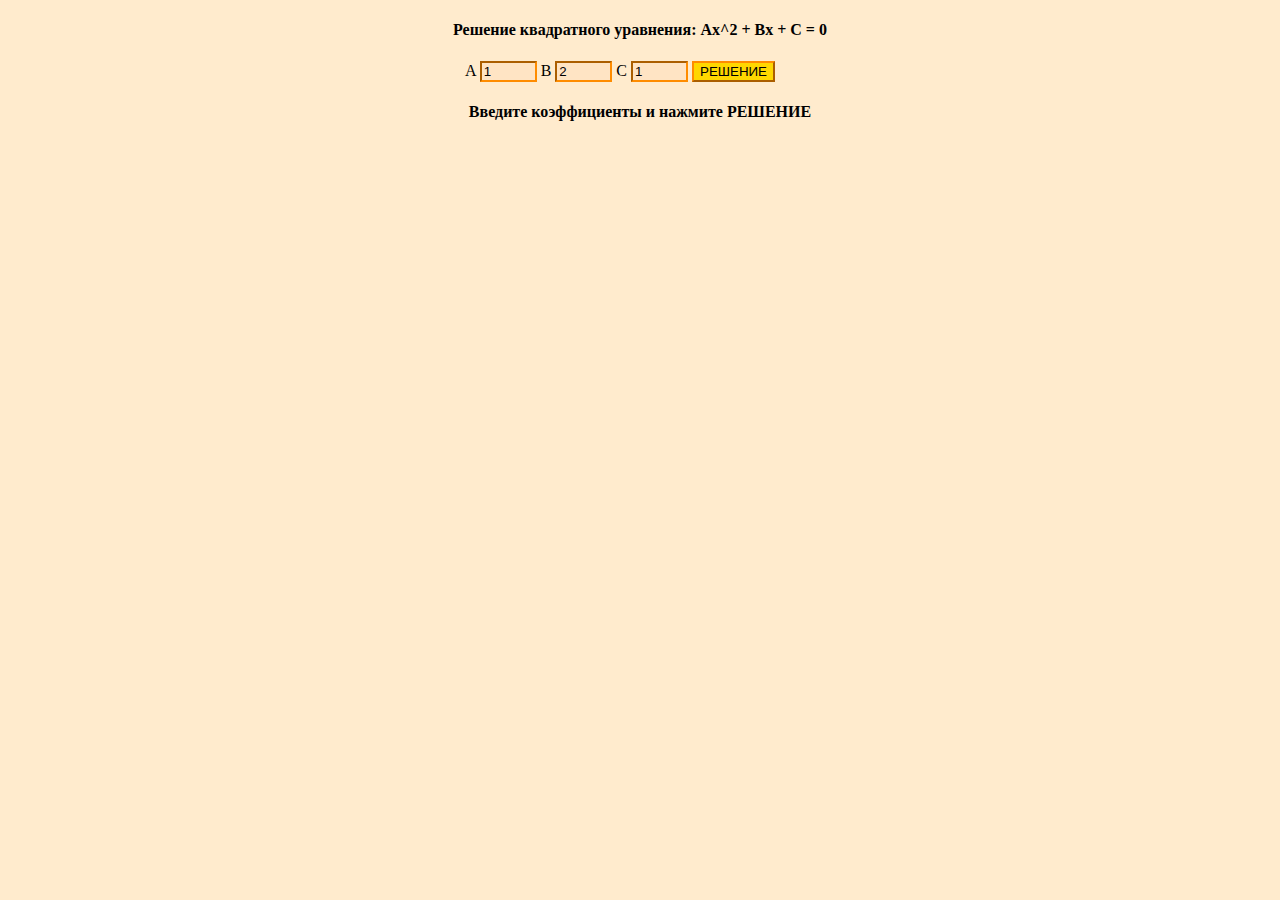
==== MyFirstWeb/src/main/webapp/index.html @ 8cf7329e "Web application" ====
<!DOCTYPE html>
<html lang="en">
<head>
    <meta charset="UTF-8">
    <link href="styles/style.css" rel="stylesheet">
    <title>Quadratic Equation</title>
    <script src="Solution.js"></script>
</head>
<body>
<h4>Решение квадратного уравнения: Ax^2 + Bx + C = 0</h4>
<form name="table">
    A <input class="field" name="A" type="text" value="1" size="4" title="Введите коээфициент А"pattern="^[1-9][0-9]?(\.[0-9]+)?">
    B <input class="field" name="B" type="text" value="2" size="4" title="Введите коээфициент В" pattern="[0-9]+(\.[0-9]+)?">
    C <input class="field" name="C" type="text" value="1" size="4" title="Введите коээфициент С" pattern="[0-9]+(\.[0-9]+)?">
    <input class="button" type="button" value="РЕШЕНИЕ" title="нажми", onclick="square_solution()">
</form>
<h4 id="square_solution">Введите коэффициенты и нажмите РЕШЕНИЕ</h4>
</body>
</html>
---- MyFirstWeb/src/main/webapp/styles/style.css ----
h4{
    font-style: normal;
    font-weight: bolder;
    font-size: medium;
    text-align: center;
}
form{
    margin: 0 auto;
    width:350px;
}
.field{
    background-color: bisque;
    border-color: darkorange;
}
.button {
    background-color: gold;
    border-color: darkorange;
}
html{
    background-color: blanchedalmond;
}
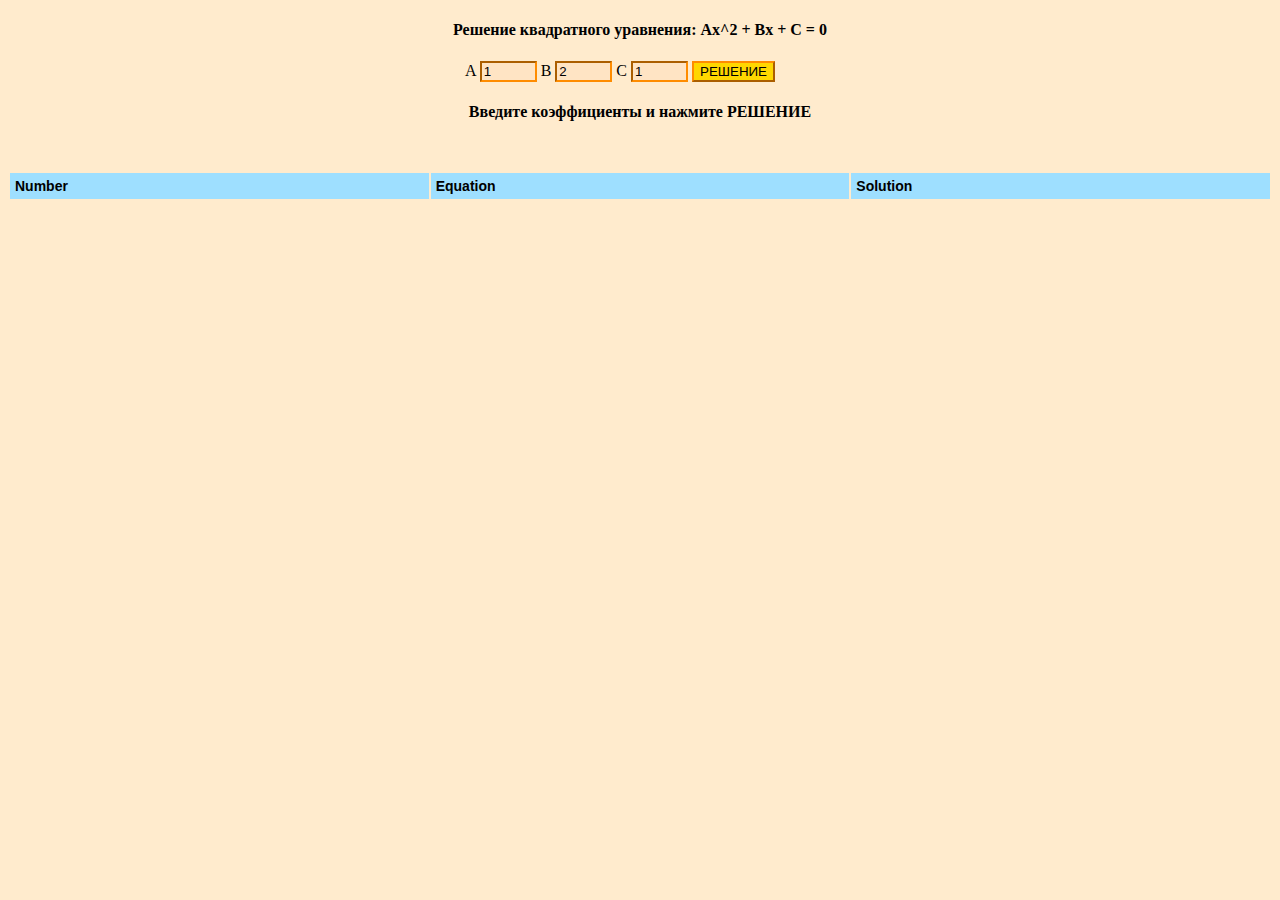
==== commit 1bcfc6d8: "Change" ====
--- a/MyFirstWeb/src/main/webapp/index.html
+++ b/MyFirstWeb/src/main/webapp/index.html
@@ -2,18 +2,31 @@
 <html lang="en">
 <head>
     <meta charset="UTF-8">
+    <script src="https://ajax.googleapis.com/ajax/libs/jquery/3.3.1/jquery.min.js"></script>
     <link href="styles/style.css" rel="stylesheet">
     <title>Quadratic Equation</title>
     <script src="Solution.js"></script>
+    <script src="table.js"></script>
 </head>
 <body>
 <h4>Решение квадратного уравнения: Ax^2 + Bx + C = 0</h4>
-<form name="table">
-    A <input class="field" name="A" type="text" value="1" size="4" title="Введите коээфициент А"pattern="^[1-9][0-9]?(\.[0-9]+)?">
-    B <input class="field" name="B" type="text" value="2" size="4" title="Введите коээфициент В" pattern="[0-9]+(\.[0-9]+)?">
-    C <input class="field" name="C" type="text" value="1" size="4" title="Введите коээфициент С" pattern="[0-9]+(\.[0-9]+)?">
-    <input class="button" type="button" value="РЕШЕНИЕ" title="нажми", onclick="square_solution()">
+<form id="form" name="table" action="#">
+    A <input class="field" id="A" type="text" value="1" size="4" title="Введите коээфициент А" pattern="^[1-9][0-9]?(\.[0-9]+)?$">
+    B <input class="field" id="B" type="text" value="2" size="4" title="Введите коээфициент В" pattern="[0-9]+(\.[0-9]+)?">
+    C <input class="field" id="C" type="text" value="1" size="4" title="Введите коээфициент С" pattern="[0-9]+(\.[0-9]+)?">
+    <button type="submit">РЕШЕНИЕ</button>
 </form>
 <h4 id="square_solution">Введите коэффициенты и нажмите РЕШЕНИЕ</h4>
+<table class="table" id="table">
+    <thead>
+    <tr>
+        <th>Number</th>
+        <th>Equation</th>
+        <th>Solution</th>
+    </tr>
+    </thead>
+    <tbody>
+    </tbody>
+</table>
 </body>
 </html>--- a/MyFirstWeb/src/main/webapp/styles/style.css
+++ b/MyFirstWeb/src/main/webapp/styles/style.css
@@ -12,10 +12,30 @@
     background-color: bisque;
     border-color: darkorange;
 }
-.button {
+button {
     background-color: gold;
     border-color: darkorange;
 }
 html{
     background-color: blanchedalmond;
+}
+table {
+    width: 100%;
+    margin: 50px auto;
+    font: 14px Arial;
+    text-align: left;
+    table-layout: fixed;
+}
+table th {
+    background: #9edfff;
+}
+table th,
+table td {
+    padding: 5px;
+}
+table tbody tr:nth-child(odd){ /* Задаем стили для нечетных рядов таблицы */
+    background: #fff;
+}
+table tbody tr:nth-child(even){ /* Задаем стили для четных рядов таблицы */
+    background: #f2f6f8;
 }